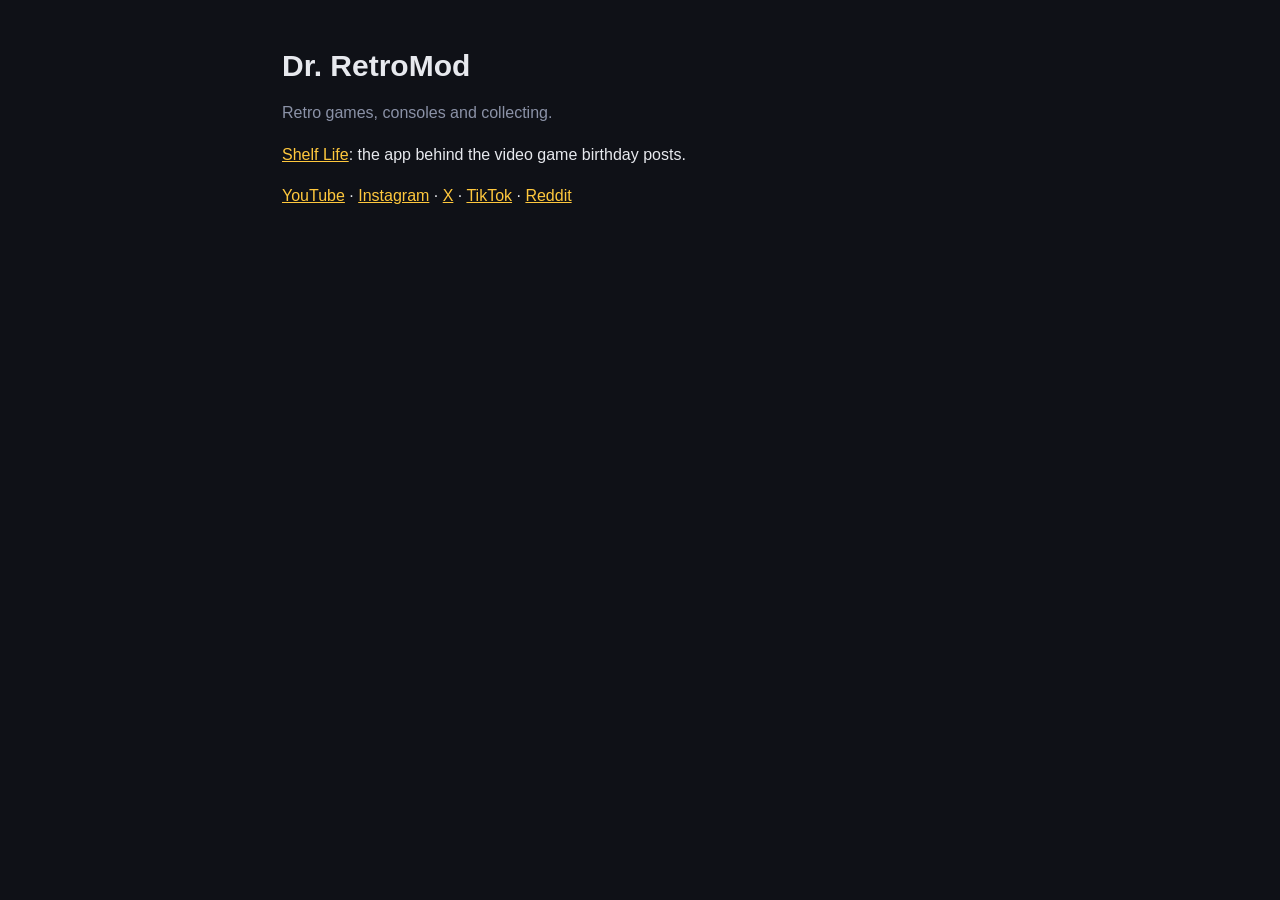
==== index.html @ 925ee20b "Shelf Life: home page, privacy policy and terms" ====
<!doctype html>
<html lang="en-GB">
<head>
  <meta charset="utf-8">
  <meta name="viewport" content="width=device-width, initial-scale=1">
  <title>Dr. RetroMod</title>
  <link rel="stylesheet" href="shelf-life/style.css">
</head>
<body>
<main>
  <h1>Dr. RetroMod</h1>
  <p class="muted">Retro games, consoles and collecting.</p>
  <p><a href="shelf-life/">Shelf Life</a>: the app behind the video game birthday posts.</p>
  <p><a href="https://www.youtube.com/@Dr.RetroMod">YouTube</a> ·
    <a href="https://www.instagram.com/dr.retromod/">Instagram</a> ·
    <a href="https://x.com/Dr_RetroMod">X</a> ·
    <a href="https://www.tiktok.com/@dr_retromod">TikTok</a> ·
    <a href="https://www.reddit.com/user/Dr_RetroMod/">Reddit</a></p>
</main>
</body>
</html>
---- shelf-life/style.css ----
:root { --bg: #0f1117; --panel: #171a23; --line: #2a2f40; --text: #e7e9ee; --muted: #8b92a7; --accent: #ffc83d; }
* { box-sizing: border-box; }
body { margin: 0; background: var(--bg); color: var(--text); font: 16px/1.6 -apple-system, BlinkMacSystemFont, "Segoe UI", Roboto, sans-serif; }
main { max-width: 760px; margin: 0 auto; padding: 48px 22px 64px; }
header { display: flex; align-items: center; gap: 14px; margin-bottom: 28px; }
header img { width: 52px; height: 52px; }
header a { color: var(--text); text-decoration: none; font-size: 26px; font-weight: 800; }
nav { display: flex; gap: 18px; margin: -12px 0 30px; font-size: 14px; }
a { color: var(--accent); }
h1 { font-size: 30px; line-height: 1.2; margin: 0 0 8px; }
h2 { font-size: 19px; margin: 30px 0 8px; }
.muted { color: var(--muted); }
.card { background: var(--panel); border: 1px solid var(--line); border-radius: 12px; padding: 18px 20px; margin: 18px 0; }
ul { padding-left: 22px; }
footer { margin-top: 48px; padding-top: 16px; border-top: 1px solid var(--line); font-size: 13px; color: var(--muted); }
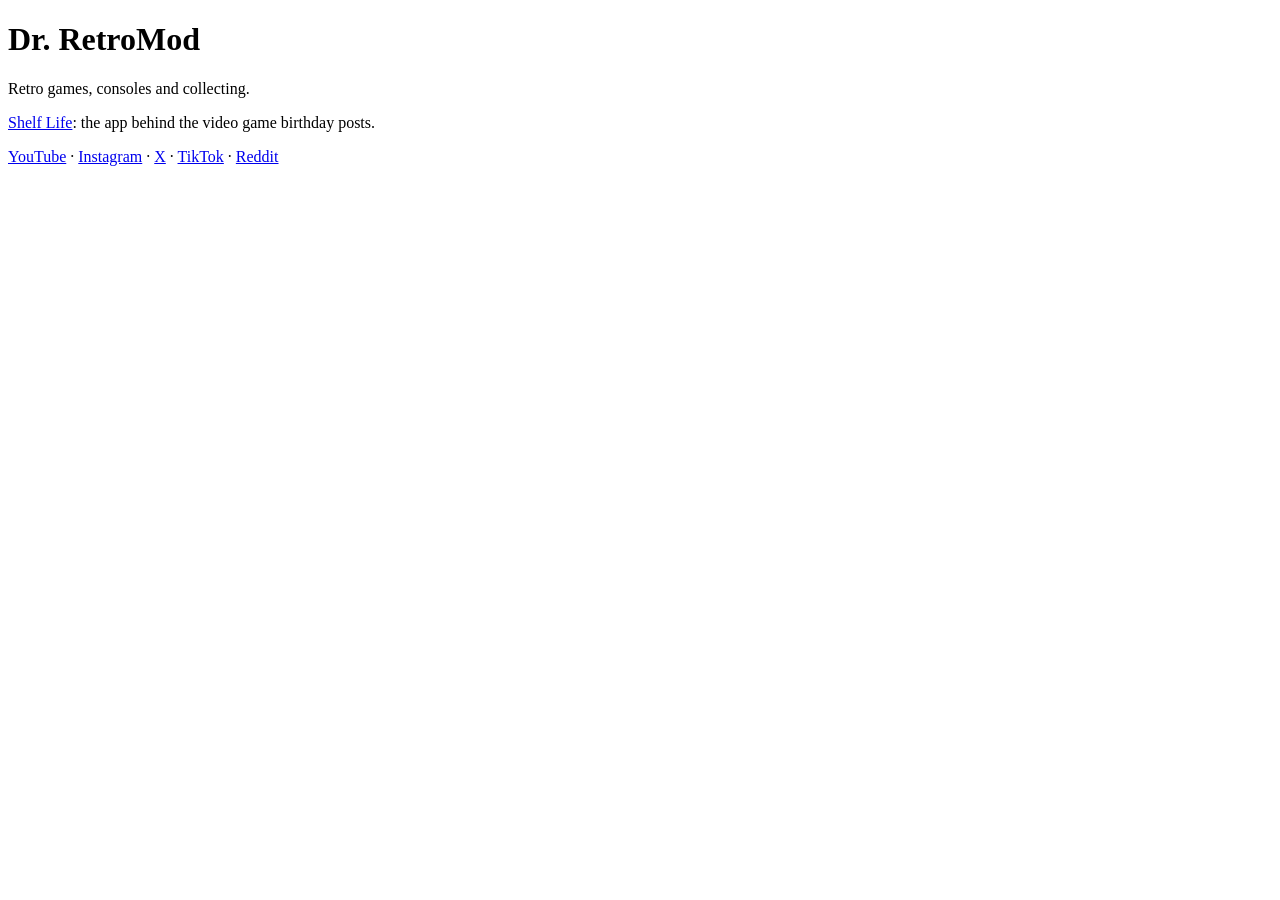
==== commit f7cbb4d1: "Shelf Life moved to about.shelflifeapp.co.uk" ====
--- a/index.html
+++ b/index.html
@@ -4,13 +4,13 @@
   <meta charset="utf-8">
   <meta name="viewport" content="width=device-width, initial-scale=1">
   <title>Dr. RetroMod</title>
-  <link rel="stylesheet" href="shelf-life/style.css">
+  <link rel="stylesheet" href="https://about.shelflifeapp.co.uk/style.css?v=2">
 </head>
 <body>
 <main>
   <h1>Dr. RetroMod</h1>
   <p class="muted">Retro games, consoles and collecting.</p>
-  <p><a href="shelf-life/">Shelf Life</a>: the app behind the video game birthday posts.</p>
+  <p><a href="https://about.shelflifeapp.co.uk/">Shelf Life</a>: the app behind the video game birthday posts.</p>
   <p><a href="https://www.youtube.com/@Dr.RetroMod">YouTube</a> ·
     <a href="https://www.instagram.com/dr.retromod/">Instagram</a> ·
     <a href="https://x.com/Dr_RetroMod">X</a> ·
